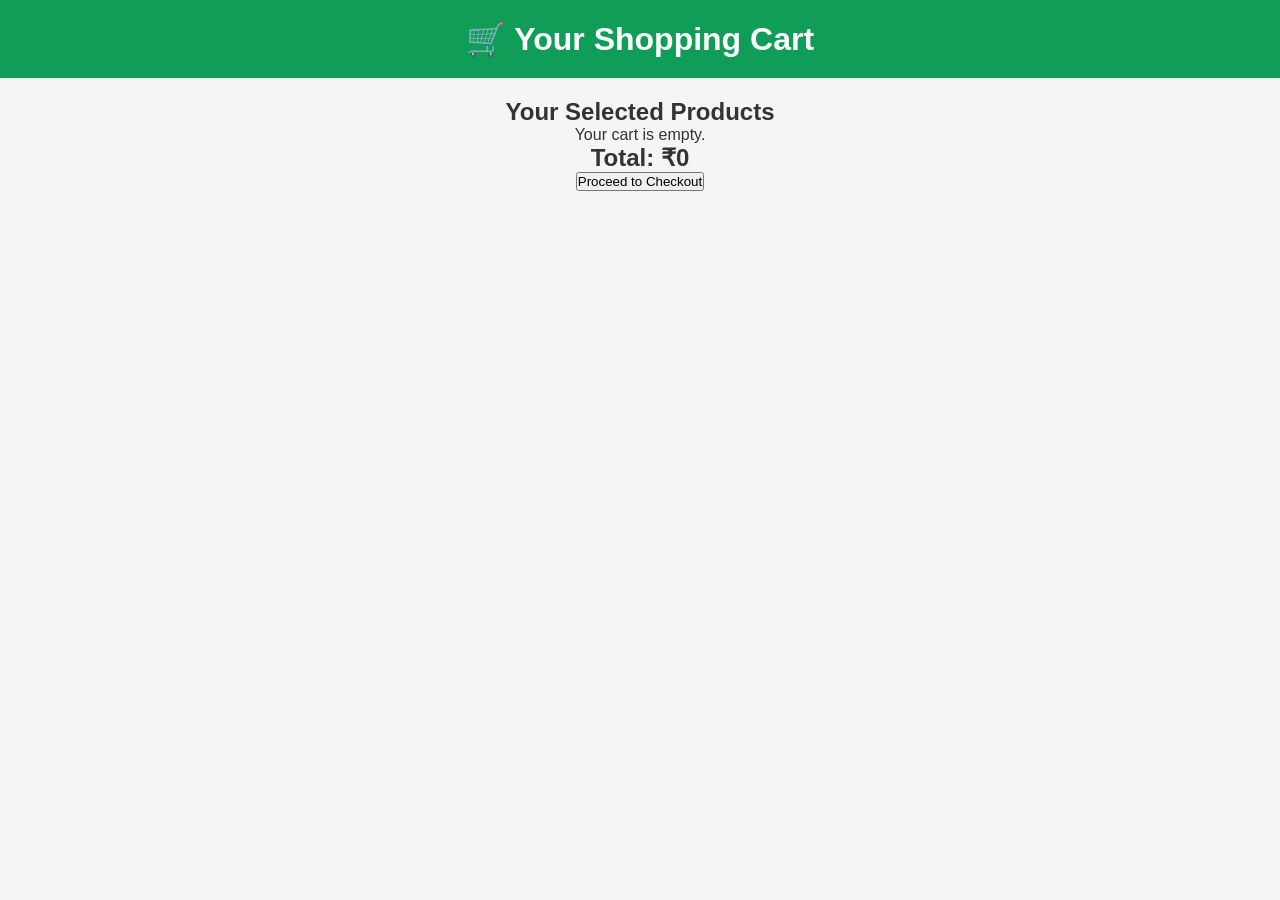
==== cart.html @ ac73a219 "Create cart.html" ====
<!DOCTYPE html>
<html lang="en">
<head>
<meta charset="UTF-8">
<meta name="viewport" content="width=device-width, initial-scale=1.0">
<title>Shopping Cart</title>
<link rel="stylesheet" href="style.css">
</head>
<body>

<header>
<h1>🛒 Your Shopping Cart</h1>
</header>

<div style="padding:20px;text-align:center;">

<h2>Your Selected Products</h2>

<div id="cart-items">
<p>Your cart is empty.</p>
</div>

<h2 id="total">Total: ₹0</h2>

<button onclick="checkout()">Proceed to Checkout</button>

</div>

<script src="script.js"></script>

</body>
</html>
---- style.css ----
*{
margin:0;
padding:0;
box-sizing:border-box;
font-family:Arial,sans-serif;
}

body{
background:#f5f5f5;
color:#333;
}

header{
background:#0f9d58;
color:white;
padding:20px;
text-align:center;
}

header h1{
font-size:32px;
}

header p{
margin-top:8px;
}

nav{
background:white;
display:flex;
justify-content:center;
gap:25px;
padding:15px;
box-shadow:0 2px 10px rgba(0,0,0,.1);
position:sticky;
top:0;
z-index:100;
}

nav a{
text-decoration:none;
color:#333;
font-weight:bold;
}

nav a:hover{
color:#0f9d58;
}

.hero{
background:linear-gradient(135deg,#0f9d58,#18c76f);
color:white;
text-align:center;
padding:70px 20px;
}

.hero h2{
font-size:36px;
margin-bottom:15px;
}

.hero p{
font-size:18px;
margin-bottom:20px;
}

.hero button{
background:white;
color:#0f9d58;
padding:12px 30px;
border:none;
border-radius:30px;
font-size:18px;
cursor:pointer;
font-weight:bold;
}

.categories{
padding:40px 20px;
text-align:center;
}

.category-grid{
display:grid;
grid-template-columns:repeat(auto-fit,minmax(140px,1fr));
gap:20px;
margin-top:20px;
}

.category-grid div{
background:white;
padding:20px;
border-radius:12px;
font-size:20px;
font-weight:bold;
box-shadow:0 2px 8px rgba(0,0,0,.1);
}

.products{
padding:40px 20px;
}

.product-grid{
display:grid;
grid-template-columns:repeat(auto-fit,minmax(220px,1fr));
gap:20px;
}

.card{
background:white;
border-radius:15px;
padding:15px;
text-align:center;
box-shadow:0 3px 10px rgba(0,0,0,.1);
transition:.3s;
}

.card:hover{
transform:translateY(-5px);
}

.card img{
width:100%;
height:180px;
object-fit:cover;
border-radius:10px;
}

.card h3{
margin:15px 0 10px;
}

.card p{
font-size:18px;
color:#0f9d58;
font-weight:bold;
}

.card button{
margin-top:15px;
background:#0f9d58;
color:white;
border:none;
padding:12px;
width:100%;
border-radius:8px;
cursor:pointer;
}

footer{
background:#222;
color:white;
text-align:center;
padding:20px;
margin-top:40px;
}
.offer-banner{
background:#ff9800;
color:white;
text-align:center;
padding:12px;
font-weight:bold;
font-size:16px;
}

.search-box{
padding:20px;
background:#fff;
text-align:center;
}

.search-box input{
width:90%;
max-width:500px;
padding:15px;
border:2px solid #0f9d58;
border-radius:30px;
font-size:17px;
outline:none;
}
.slider{
width:95%;
max-width:1200px;
margin:20px auto;
overflow:hidden;
border-radius:15px;
}

.slides{
display:none;
}

.slides img{
width:100%;
height:250px;
object-fit:cover;
border-radius:15px;
}

.fade{
animation:fade 1s;
}

@keyframes fade{
from{opacity:.4;}
to{opacity:1;}
}
.banner-slider{
  width:100%;
  margin:10px auto;
}

.banner-slider img{
  width:100%;
  height:220px;
  object-fit:cover;
  border-radius:12px;
  display:block;
}
#search{
  width:90%;
  padding:12px;
  margin:20px auto;
  display:block;
  border:2px solid #28a745;
  border-radius:10px;
  font-size:16px;
}
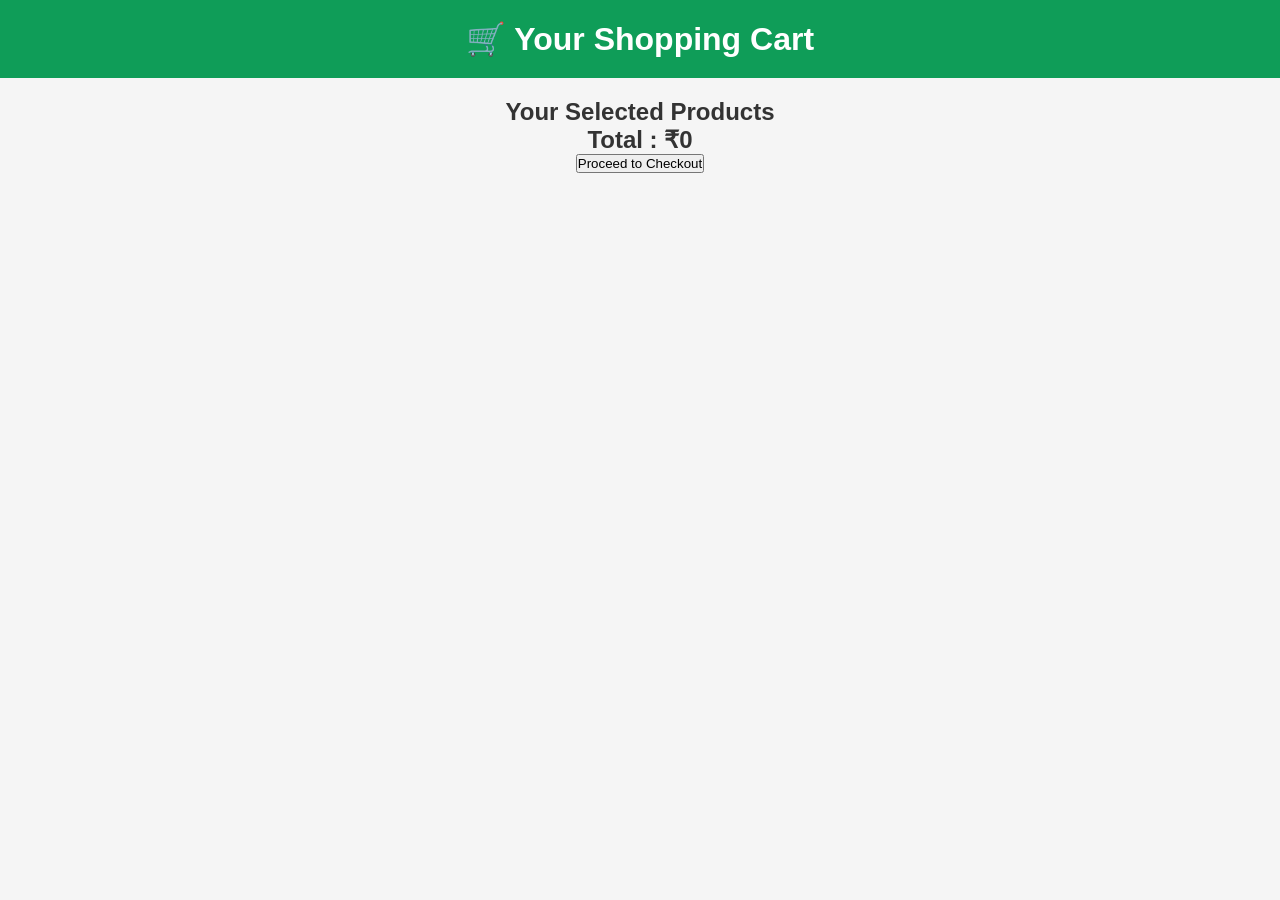
==== commit b79c50e6: "Update cart.html" ====
--- a/cart.html
+++ b/cart.html
@@ -25,6 +25,37 @@
 <button onclick="checkout()">Proceed to Checkout</button>
 
 </div>
+<script>
+
+let cart = JSON.parse(localStorage.getItem("cart")) || [];
+
+let output = "";
+
+let total = 0;
+
+cart.forEach(item=>{
+
+output += "<p>"+item.name+"</p>";
+
+total += item.price;
+
+});
+
+document.addEventListener("DOMContentLoaded",()=>{
+
+document.getElementById("cart-items").innerHTML=output;
+
+document.getElementById("total").innerHTML="Total : ₹"+total;
+
+});
+
+function checkout(){
+
+window.open("https://wa.me/917820041833?text=I want to order from Daily Needs","_blank");
+
+}
+
+</script>
 
 <script src="script.js"></script>
 
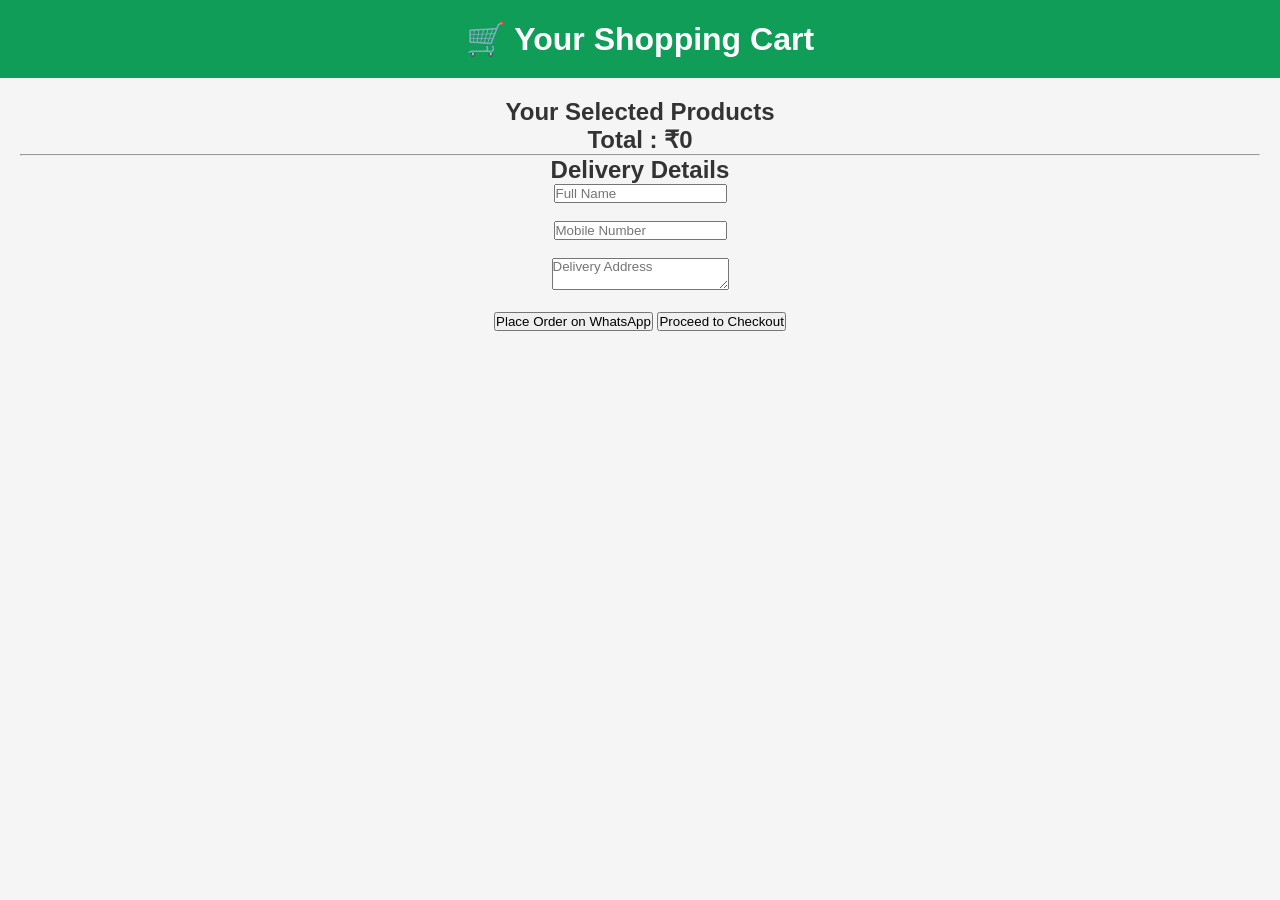
==== commit 07c11ba9: "Update cart.html" ====
--- a/cart.html
+++ b/cart.html
@@ -21,6 +21,17 @@
 </div>
 
 <h2 id="total">Total: ₹0</h2>
+<hr>
+
+<h2>Delivery Details</h2>
+
+<input type="text" id="name" placeholder="Full Name"><br><br>
+
+<input type="tel" id="phone" placeholder="Mobile Number"><br><br>
+
+<textarea id="address" placeholder="Delivery Address"></textarea><br><br>
+
+<button onclick="placeOrder()">Place Order on WhatsApp</button>
 
 <button onclick="checkout()">Proceed to Checkout</button>
 
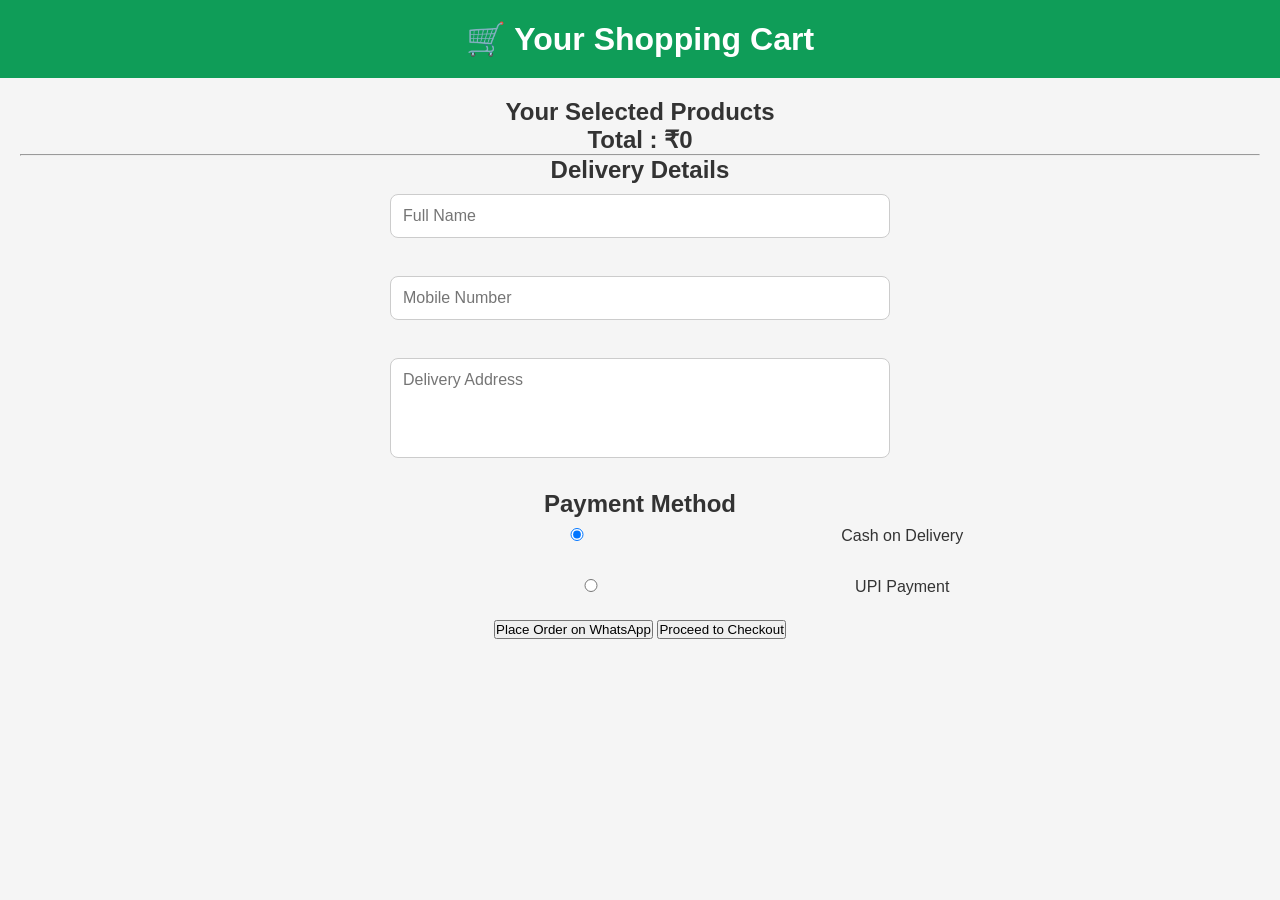
==== commit 615b8847: "Update cart.html" ====
--- a/cart.html
+++ b/cart.html
@@ -30,7 +30,21 @@
 <input type="tel" id="phone" placeholder="Mobile Number"><br><br>
 
 <textarea id="address" placeholder="Delivery Address"></textarea><br><br>
+<h2>Payment Method</h2>
 
+<label>
+<input type="radio" name="payment" value="Cash on Delivery" checked>
+Cash on Delivery
+</label>
+
+<br><br>
+
+<label>
+<input type="radio" name="payment" value="UPI">
+UPI Payment
+</label>
+
+<br><br>
 <button onclick="placeOrder()">Place Order on WhatsApp</button>
 
 <button onclick="checkout()">Proceed to Checkout</button>
--- a/style.css
+++ b/style.css
@@ -225,4 +225,18 @@
   border:2px solid #28a745;
   border-radius:10px;
   font-size:16px;
+}
+input, textarea{
+width:90%;
+max-width:500px;
+padding:12px;
+margin:10px;
+border:1px solid #ccc;
+border-radius:8px;
+font-size:16px;
+}
+
+textarea{
+height:100px;
+resize:none;
 }
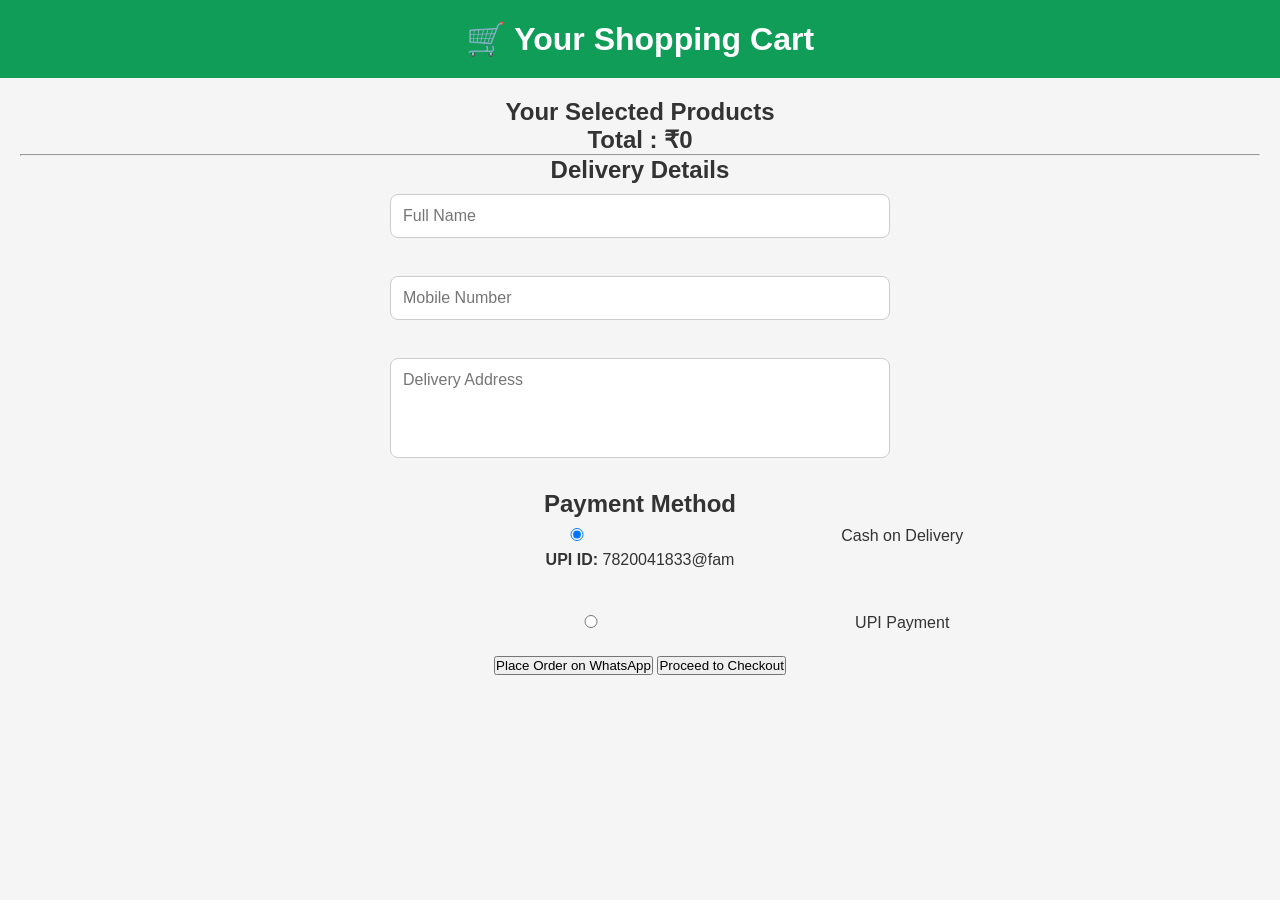
==== commit beeb085c: "Update cart.html" ====
--- a/cart.html
+++ b/cart.html
@@ -35,7 +35,9 @@
 <label>
 <input type="radio" name="payment" value="Cash on Delivery" checked>
 Cash on Delivery
+<p><b>UPI ID:</b> 7820041833@fam</p>
 </label>
+
 
 <br><br>
 
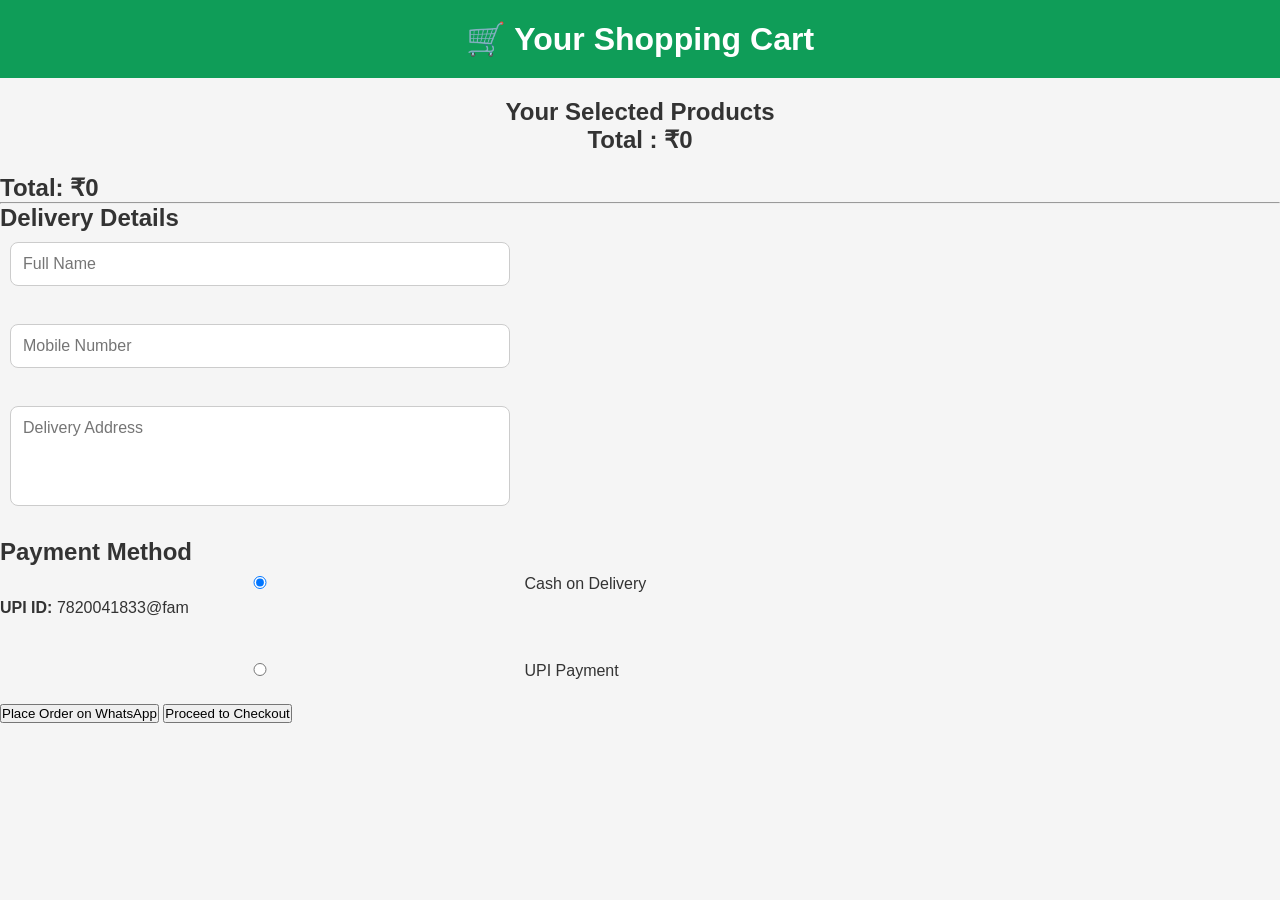
==== commit f7cca752: "Update cart.html" ====
--- a/cart.html
+++ b/cart.html
@@ -15,9 +15,9 @@
 <div style="padding:20px;text-align:center;">
 
 <h2>Your Selected Products</h2>
+<div id="cart-items"></div>
 
-<div id="cart-items">
-<p>Your cart is empty.</p>
+<h2 id="total">Total: ₹0</h2>
 </div>
 
 <h2 id="total">Total: ₹0</h2>
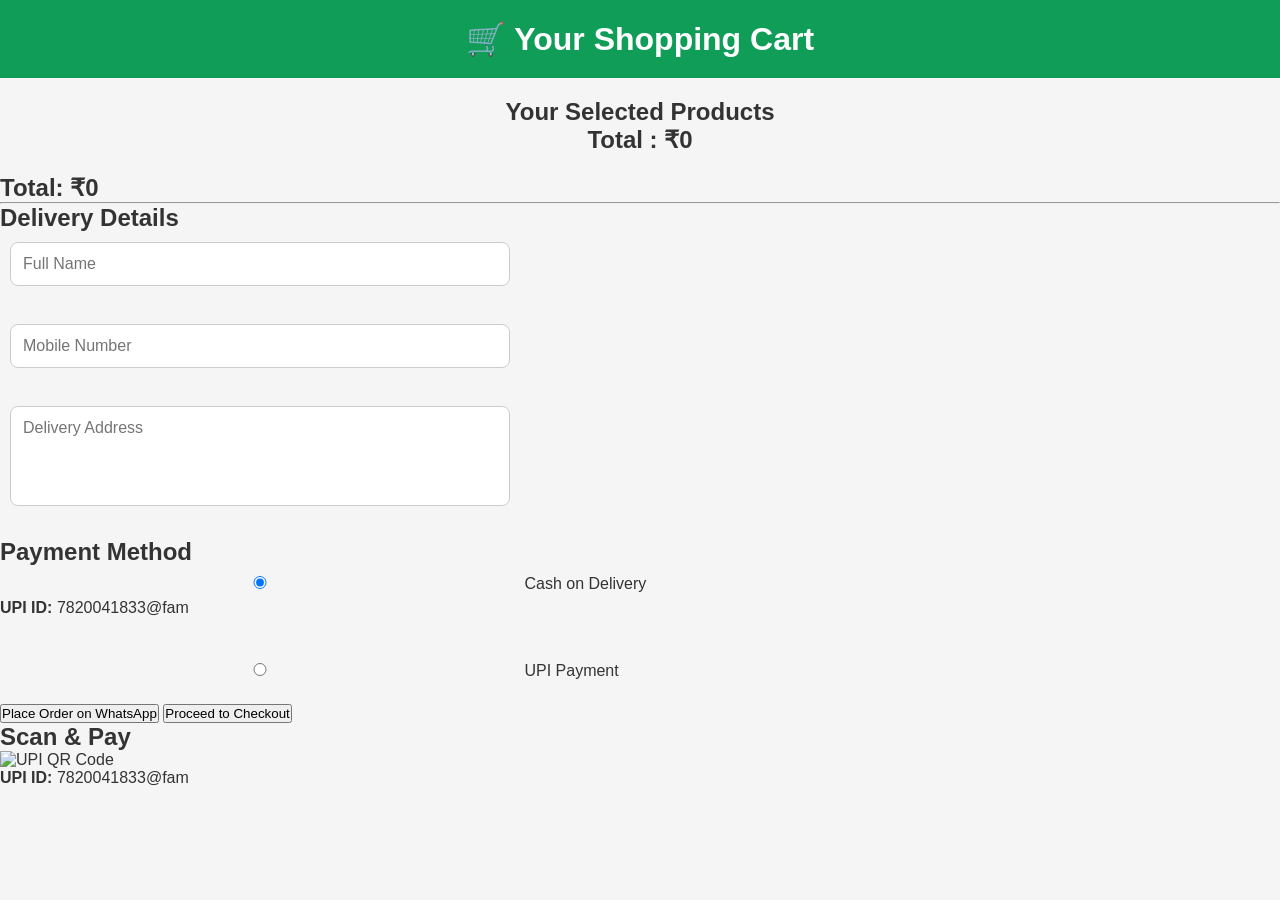
==== commit 433a8405: "Update cart.html" ====
--- a/cart.html
+++ b/cart.html
@@ -85,6 +85,11 @@
 </script>
 
 <script src="script.js"></script>
+<h2>Scan & Pay</h2>
+
+<img src="images/upi-qr.png" alt="UPI QR Code" class="upi-qr">
+
+<p><b>UPI ID:</b> 7820041833@fam</p>
 
 </body>
 </html>
--- a/style.css
+++ b/style.css
@@ -239,4 +239,42 @@
 textarea{
 height:100px;
 resize:none;
+}
+.cart-item{
+
+background:white;
+
+padding:15px;
+
+margin:10px;
+
+border-radius:10px;
+
+box-shadow:0 2px 8px rgba(0,0,0,.1);
+
+}
+
+.cart-item button{
+
+width:35px;
+
+height:35px;
+
+font-size:18px;
+
+margin:5px;
+
+}
+.cart-item button{
+
+margin:5px;
+
+padding:8px 12px;
+
+border:none;
+
+border-radius:6px;
+
+cursor:pointer;
+
 }
